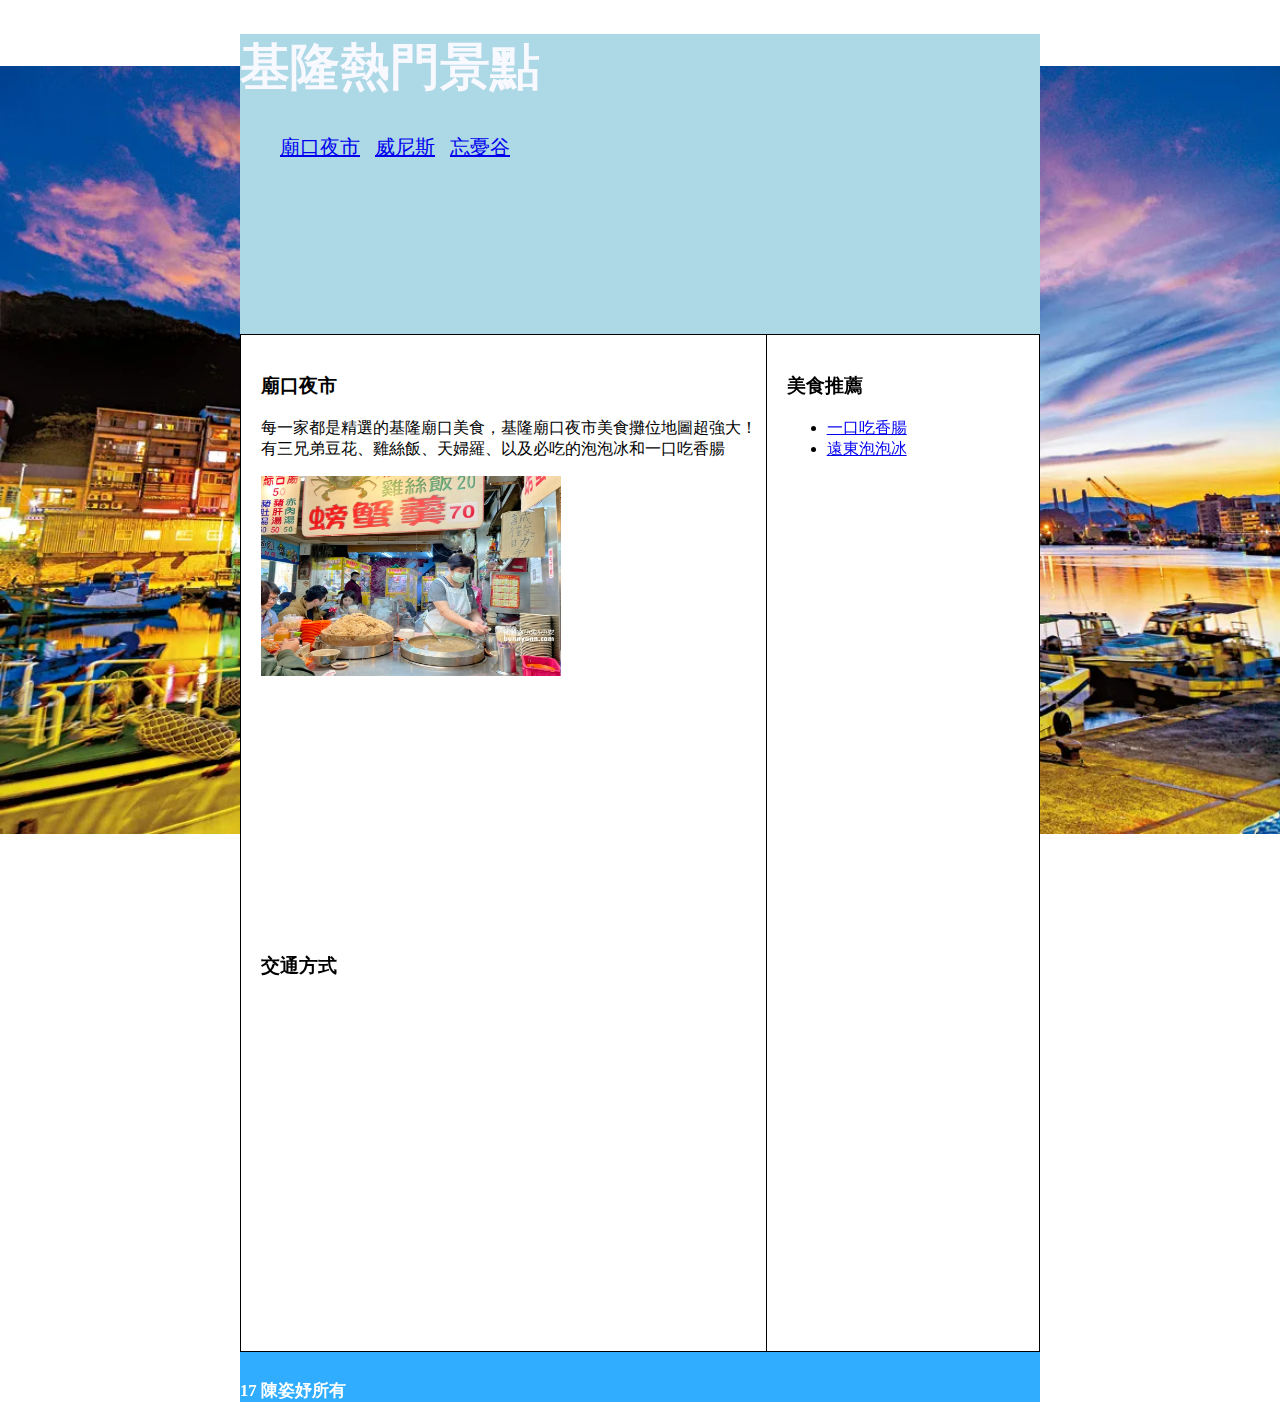
==== index.html @ 99fb04e1 "OK" ====
<!DOCTYPE html>
<html lang="en">
<head>
    <meta charset="UTF-8">
    <meta http-equiv="X-UA-Compatible" content="IE=edge">
    <meta name="viewport" content="width=device-width, initial-scale=1.0">
    <title>基隆熱門景點</title>
    <link href="style/css.css" rel="stylesheet"/>
</head>
<body>
    <header>
        <h1 style="font-size: 50px; color: ghostwhite;">基隆熱門景點</h1>
        <nav>
            <ul style="display: flex ;">
                <li style="list-style: none; margin-right: 15px;"><a href="miaoko.html">廟口夜市</a></li>
                <li style="list-style: none; margin-right: 15px;"><a href="weinis.html">威尼斯</a></li>
                <li style="list-style: none; margin-right: 15px;"><a href="wangyougu.html">忘憂谷</a></li>
            </ul>
        </nav>
    </header>
    <div class="content-area">
    <article>
        <section>
            <h3>廟口夜市</h3>
            <p>每一家都是精選的基隆廟口美食，基隆廟口夜市美食攤位地圖超強大！有三兄弟豆花、雞絲飯、天婦羅、以及必吃的泡泡冰和一口吃香腸</p>
            <img src="images/20210312110807_46.jpg.webp" width="300" height="200" alt="廟口夜市"/>
            <br/><iframe width="300" height="250" src="https://www.youtube.com/embed/ipm2IKwPpzM" title="YouTube video player" frameborder="0" allow="accelerometer; autoplay; clipboard-write; encrypted-media; gyroscope; picture-in-picture" allowfullscreen></iframe>
            <h3>交通方式</h3>
            <iframe src="https://www.google.com/maps/embed?pb=!1m18!1m12!1m3!1d14448.467027669352!2d121.75531973674221!3d25.131743219251245!2m3!1f0!2f0!3f0!3m2!1i1024!2i768!4f13.1!3m3!1m2!1s0x345d4e3e159d9663%3A0x1d84dd13f992491e!2z5Z-66ZqG5buf5Y-j5aSc5biC!5e0!3m2!1szh-TW!2stw!4v1648388096248!5m2!1szh-TW!2stw" width="500" height="350" style="border:0;" allowfullscreen="" loading="lazy" referrerpolicy="no-referrer-when-downgrade"></iframe>
        </section>
    </article>
    <aside>
        <h3>美食推薦</h3>
        <ul>
            <li><a href="https://nash.tw/yikouchi/">一口吃香腸</a></li>
            <li><a href="https://tenjo.tw/yuandong-bubbleice/">遠東泡泡冰</a></li>
        </ul>
    </aside>
</div>
    <footer>
        <h5>17 陳姿妤所有</h5>
    </footer>
</body>
</html>
---- style/css.css ----
html{
    margin:0;
    padding:0;
    padding-bottom: 20px;
    background-image:url(../images/下載.webp);
    background-color: rgba(0, 0, 0, 0) rgba(0, 0, 0, 0.5);
    background-size: contain;
    background-attachment: fixed;
    background-position: center center;
    background-repeat: no-repeat;
}
body{
    width:800px;
    margin:0 auto;
}
header{
    width:800px;
    height:300px;
    font-size: 20px;
    color: white;
    background-color: lightblue;
}
article{
    flex: 2;
    border-style:solid;
    border-width: 1px;
    border-right: 0px;
    padding-top:20px;
    padding-left: 20px;
    background-color: white;
}
aside{
    flex: 1;
    border-style:solid;
    border-width: 1px;
    padding-top: 20px;
    padding-left: 20px;
    padding: left 20px;
    background-color: rgb(255, 255, 255);
}
.content-area{
    display:flex;
}
footer{
    display: flex;
    width: 800px;
    height: 50px;
    font-size: 20px;
    color: rgb(255, 255, 255);
    text-align: end;
    background-color: rgb(49, 173, 255);
}
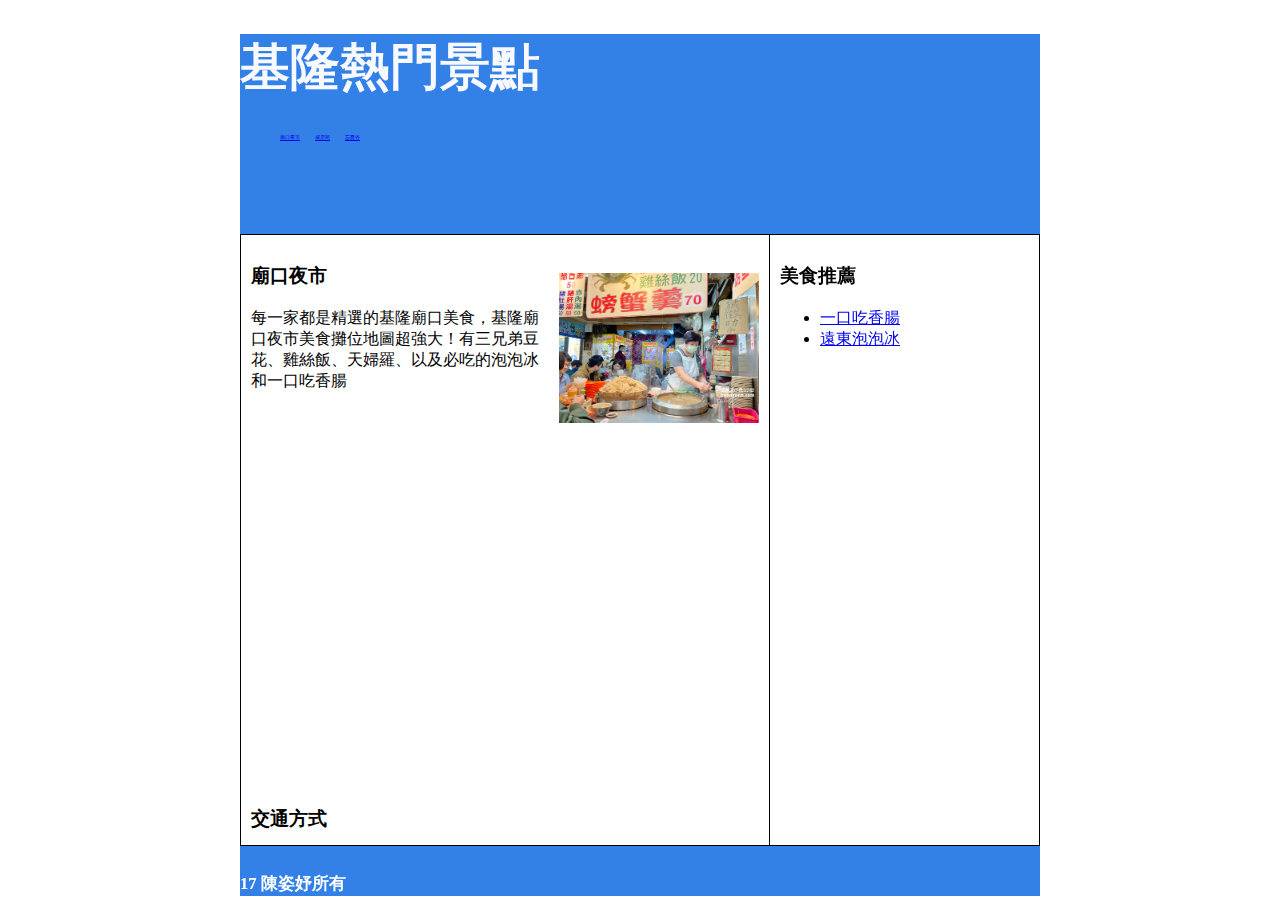
==== commit ed139d59: "ok" ====
--- a/index.html
+++ b/index.html
@@ -21,10 +21,10 @@
     <div class="content-area">
     <article>
         <section>
+            <img style="float: right;margin: 10px;" src="images/20210312110807_46.jpg.webp" width="200" height="150" alt="廟口夜市"/>
             <h3>廟口夜市</h3>
             <p>每一家都是精選的基隆廟口美食，基隆廟口夜市美食攤位地圖超強大！有三兄弟豆花、雞絲飯、天婦羅、以及必吃的泡泡冰和一口吃香腸</p>
-            <img src="images/20210312110807_46.jpg.webp" width="300" height="200" alt="廟口夜市"/>
-            <br/><iframe width="300" height="250" src="https://www.youtube.com/embed/ipm2IKwPpzM" title="YouTube video player" frameborder="0" allow="accelerometer; autoplay; clipboard-write; encrypted-media; gyroscope; picture-in-picture" allowfullscreen></iframe>
+            <br/><iframe width="500" height="350" src="https://www.youtube.com/embed/ipm2IKwPpzM" title="YouTube video player" frameborder="0" allow="accelerometer; autoplay; clipboard-write; encrypted-media; gyroscope; picture-in-picture" allowfullscreen></iframe>
             <h3>交通方式</h3>
             <iframe src="https://www.google.com/maps/embed?pb=!1m18!1m12!1m3!1d14448.467027669352!2d121.75531973674221!3d25.131743219251245!2m3!1f0!2f0!3f0!3m2!1i1024!2i768!4f13.1!3m3!1m2!1s0x345d4e3e159d9663%3A0x1d84dd13f992491e!2z5Z-66ZqG5buf5Y-j5aSc5biC!5e0!3m2!1szh-TW!2stw!4v1648388096248!5m2!1szh-TW!2stw" width="500" height="350" style="border:0;" allowfullscreen="" loading="lazy" referrerpolicy="no-referrer-when-downgrade"></iframe>
         </section>
--- a/style/css.css
+++ b/style/css.css
@@ -2,12 +2,6 @@
     margin:0;
     padding:0;
     padding-bottom: 20px;
-    background-image:url(../images/下載.webp);
-    background-color: rgba(0, 0, 0, 0) rgba(0, 0, 0, 0.5);
-    background-size: contain;
-    background-attachment: fixed;
-    background-position: center center;
-    background-repeat: no-repeat;
 }
 body{
     width:800px;
@@ -15,28 +9,35 @@
 }
 header{
     width:800px;
-    height:300px;
-    font-size: 20px;
+    height:200px;
+    font-size: 0.3rem;
     color: white;
-    background-color: lightblue;
+    background-image: url(../images/基隆市政府形象圖.jpg);
+    background-color: rgb(51, 129, 231);
+    background-size: cover;
+    background-position: center;
+    background-repeat: no-repeat;
 }
 article{
     flex: 2;
     border-style:solid;
     border-width: 1px;
     border-right: 0px;
-    padding-top:20px;
-    padding-left: 20px;
+    padding-top:10px;
+    padding-left: 10px;
     background-color: white;
+    height: 600px;
+    overflow-y: scroll;
 }
 aside{
     flex: 1;
     border-style:solid;
     border-width: 1px;
-    padding-top: 20px;
-    padding-left: 20px;
-    padding: left 20px;
+    padding-top: 10px;
+    padding-left: 10px;
+    padding: left 10px;
     background-color: rgb(255, 255, 255);
+    width: 100px;
 }
 .content-area{
     display:flex;
@@ -48,5 +49,5 @@
     font-size: 20px;
     color: rgb(255, 255, 255);
     text-align: end;
-    background-color: rgb(49, 173, 255);
+    background-color: rgb(51, 129, 231);
 }